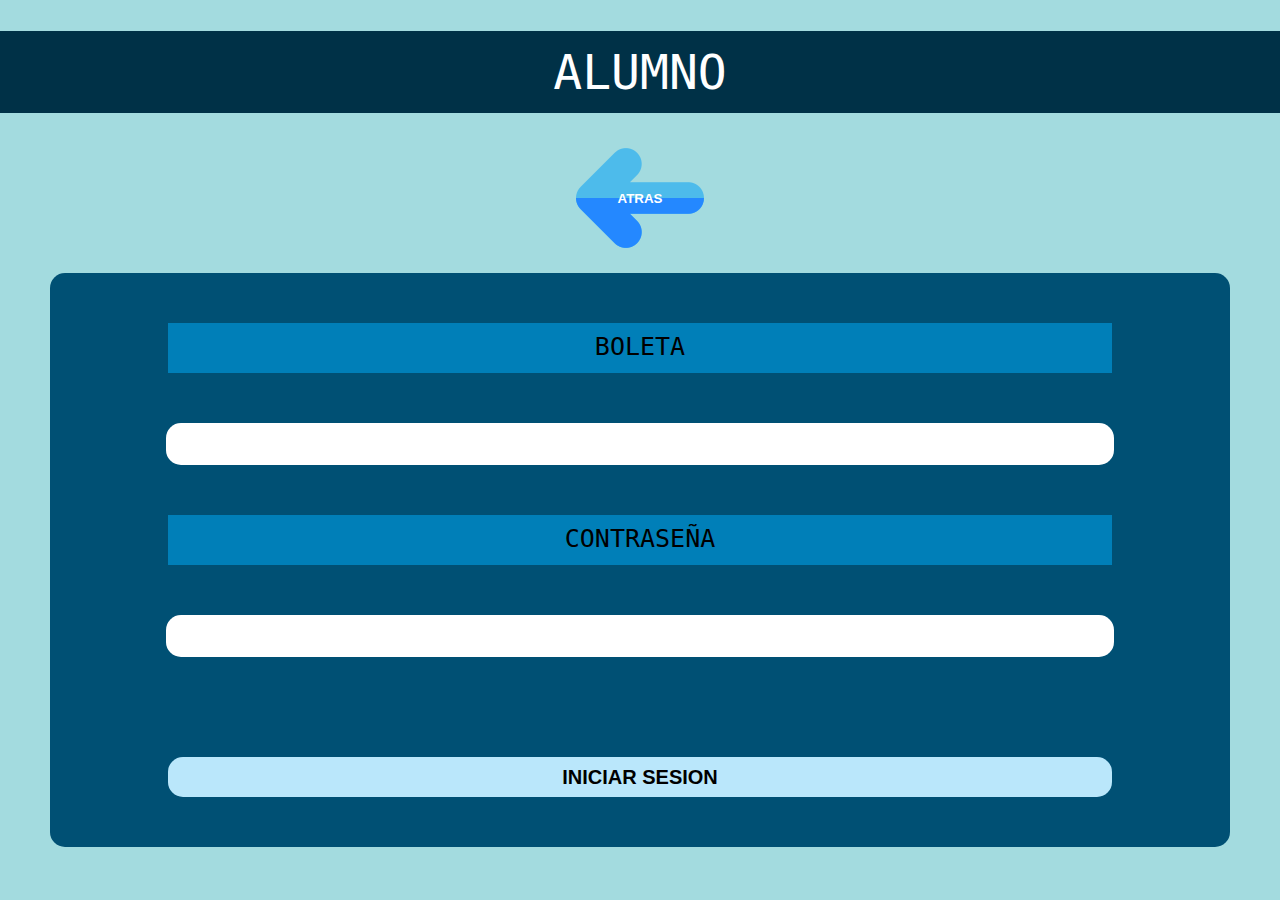
==== Log-alumno.html @ e5d408e7 "Codif wireframes" ====
<!DOCTYPE html>
<html lang="en">
<head>
    <meta charset="UTF-8">
    <meta http-equiv="X-UA-Compatible" content="IE=edge">
    <meta name="viewport" content="width=device-width, initial-scale=1.0">
    <title></title>
    <style>
        *{
            background-color: #A3DBDF;
            margin: 0;
        }
        .encabezado{
            width:100%;
            height: 82px;
            background-color: #003147;
            margin-top: 31px;
            align-items: center;
            justify-content: center;
            text-align: center;
            display: grid;
            place-items: center;
        }
        h1{
            font-family: monospace;
            font-style: normal;
            font-weight: 400;
            font-size: 48px;
            line-height: 48px;
            text-align: center;
            background-color: #003147;
            color: #FFFFFF;
        }
        .flecha{
            margin-top: 35px;
            display: grid;
            place-items: center;
        }
        .atras{
            background-image: url("fl5.png");
            background-repeat:no-repeat;
            background-position:center;
            border: 0;
            height: 100px;
            width: 155px;
            color:white;
            font-weight: bold;
            font-family: 'Lucida Sans', 'Lucida Sans Regular', 'Lucida Grande', 'Lucida Sans Unicode', Geneva, Verdana, sans-serif;
        }
        .mainForm{
            margin-top: 25px;
            /*border: 1px solid white;*/
            display: grid;
            place-items: center;
            margin-left: 50px;
            margin-right: 50px;
            background-color:#005074;
            text-align: center;
            border-radius: 15px;
        }
        .enc{
            /*border: 1px solid white;*/
            width: 80%;
            height: 50px;
            /*text-align: center;*/
            background-color: #007FB8;
            margin-top: 50px;
        }
        p{
            font-family: monospace;
            font-style: normal;
            font-weight: 400;
            font-size: 25px;
            line-height: 48px;
            text-align: center;
            background-color: #007FB8;
            color:black;
        }
        input{
            margin-top: 10px;
            /*background-color: white;*/
            width: 80%;
            height: 40px;
            border: 0;
            text-align: center;
            font-size:15px;
            background-color:white;
            margin-top: 50px;
            border-radius: 15px;
        }
        .enviar{
            background-color: #BAE7FB;
            font-weight: bold;
            /*width: 30%;*/
            font-size: 20px;
            margin-top: 100px;
            margin-bottom: 50px;
            border-radius: 15px;
        }
    </style>
</head>
<body>
    <div class="encabezado">
        <h1>ALUMNO</h1>
    </div>
    <div class="flecha">
        <a href="Log.html"><button class="atras">ATRAS</button></a>
    </div>
    <form>
        <div class="mainForm">
            <div class="enc">
                <p>BOLETA</p>
            </div>
            <input type="number">
            <div class="enc">
                <p>CONTRASEÑA</p>
            </div>
            <input type="password">
            <input class="enviar" type="submit" value="INICIAR SESION">
        </div>
    </form>
</body>
</html>
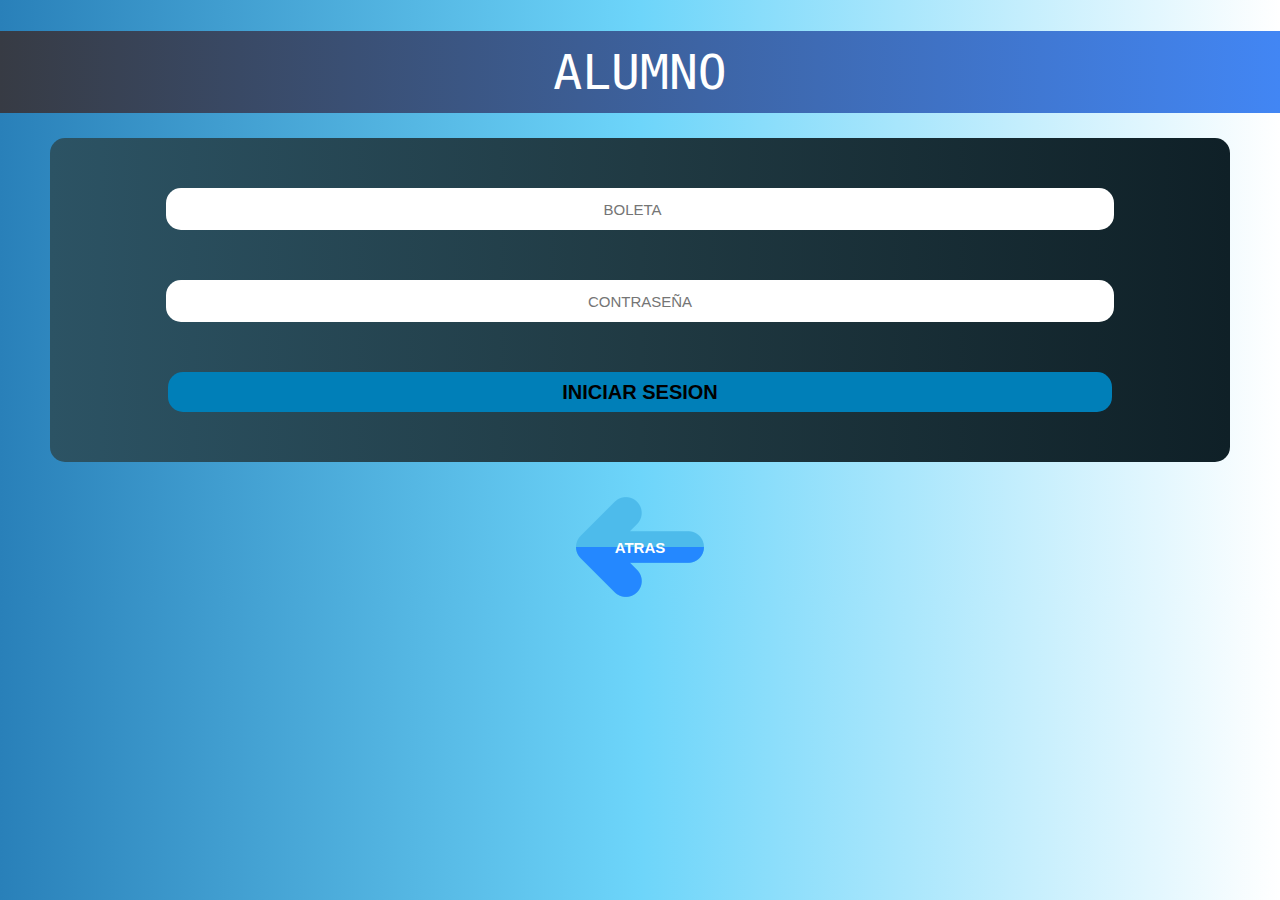
==== commit c65a0fe9: "nueva act" ====
--- a/Log-alumno.html
+++ b/Log-alumno.html
@@ -5,119 +5,22 @@
     <meta http-equiv="X-UA-Compatible" content="IE=edge">
     <meta name="viewport" content="width=device-width, initial-scale=1.0">
     <title></title>
-    <style>
-        *{
-            background-color: #A3DBDF;
-            margin: 0;
-        }
-        .encabezado{
-            width:100%;
-            height: 82px;
-            background-color: #003147;
-            margin-top: 31px;
-            align-items: center;
-            justify-content: center;
-            text-align: center;
-            display: grid;
-            place-items: center;
-        }
-        h1{
-            font-family: monospace;
-            font-style: normal;
-            font-weight: 400;
-            font-size: 48px;
-            line-height: 48px;
-            text-align: center;
-            background-color: #003147;
-            color: #FFFFFF;
-        }
-        .flecha{
-            margin-top: 35px;
-            display: grid;
-            place-items: center;
-        }
-        .atras{
-            background-image: url("fl5.png");
-            background-repeat:no-repeat;
-            background-position:center;
-            border: 0;
-            height: 100px;
-            width: 155px;
-            color:white;
-            font-weight: bold;
-            font-family: 'Lucida Sans', 'Lucida Sans Regular', 'Lucida Grande', 'Lucida Sans Unicode', Geneva, Verdana, sans-serif;
-        }
-        .mainForm{
-            margin-top: 25px;
-            /*border: 1px solid white;*/
-            display: grid;
-            place-items: center;
-            margin-left: 50px;
-            margin-right: 50px;
-            background-color:#005074;
-            text-align: center;
-            border-radius: 15px;
-        }
-        .enc{
-            /*border: 1px solid white;*/
-            width: 80%;
-            height: 50px;
-            /*text-align: center;*/
-            background-color: #007FB8;
-            margin-top: 50px;
-        }
-        p{
-            font-family: monospace;
-            font-style: normal;
-            font-weight: 400;
-            font-size: 25px;
-            line-height: 48px;
-            text-align: center;
-            background-color: #007FB8;
-            color:black;
-        }
-        input{
-            margin-top: 10px;
-            /*background-color: white;*/
-            width: 80%;
-            height: 40px;
-            border: 0;
-            text-align: center;
-            font-size:15px;
-            background-color:white;
-            margin-top: 50px;
-            border-radius: 15px;
-        }
-        .enviar{
-            background-color: #BAE7FB;
-            font-weight: bold;
-            /*width: 30%;*/
-            font-size: 20px;
-            margin-top: 100px;
-            margin-bottom: 50px;
-            border-radius: 15px;
-        }
-    </style>
+    <link rel="stylesheet" href="style.css">
 </head>
-<body>
+<body oncopy="return false" onpaste="return false">
     <div class="encabezado">
         <h1>ALUMNO</h1>
-    </div>
+    </div>    
+    <form>
+        <div class="mainForm">      
+            <input type="number" placeholder="BOLETA" onkeypress="return validarnl(event)">
+            <input type="password" placeholder="CONTRASEÑA" onkeypress="return validarnl(event)">
+            <input class="enviar" type="submit" value="INICIAR SESION">
+        </div>
+    </form>
     <div class="flecha">
         <a href="Log.html"><button class="atras">ATRAS</button></a>
     </div>
-    <form>
-        <div class="mainForm">
-            <div class="enc">
-                <p>BOLETA</p>
-            </div>
-            <input type="number">
-            <div class="enc">
-                <p>CONTRASEÑA</p>
-            </div>
-            <input type="password">
-            <input class="enviar" type="submit" value="INICIAR SESION">
-        </div>
-    </form>
+    <script src="ac.js"></script>
 </body>
 </html>--- a/style.css
+++ b/style.css
@@ -0,0 +1,355 @@
+/*index,Log-alu-pro-inv*/
+*{
+    background: linear-gradient(to right, #2980b9, #6dd5fa, #ffffff);
+    /*background-color: #A3DBDF;*/
+    margin: 0;
+}
+.encabezado{
+    width:100%;
+    height: 82px;
+    /*background: #003147;*/
+    background: linear-gradient(to right, #373b44, #4286f4);
+    margin-top: 31px;
+    align-items: center;
+    justify-content: center;
+    text-align: center;
+    display: grid;
+    place-items: center;
+}
+h1{
+    font-family: monospace;
+    font-style: normal;
+    font-weight: 400;
+    font-size: 48px;
+    line-height: 48px;
+    text-align: center;
+    background: none;
+    color: #FFFFFF;
+}
+.flecha{
+    margin-top: 35px;
+    display: grid;
+    place-items: center;
+}
+.flecha a{
+    background: none
+}
+.atras{
+    background-image: url("imagenes/fl5.png");
+    background-repeat:no-repeat;
+    background-position:center;
+    border: 0;
+    height: 100px;
+    width: 155px;
+    color:white;
+    font-weight: bold;
+    font-family: 'Lucida Sans', 'Lucida Sans Regular', 'Lucida Grande', 'Lucida Sans Unicode', Geneva, Verdana, sans-serif;
+}
+.mainForm{
+    margin-top: 25px;
+    display: grid;
+    place-items: center;
+    margin-left: 50px;
+    margin-right: 50px;
+    background: linear-gradient(to right, #2C5364, #203A43, #0F2027);
+    /*background-color:#005074;*/
+    text-align: center;
+    border-radius: 15px;
+}
+/*.enc{
+    width: 80%;
+    height: 50px;
+    background-color: #007FB8;
+    margin-top: 50px;
+    margin-bottom:50px;
+}*/
+p{
+    font-family: monospace;
+    font-style: normal;
+    font-weight: 400;
+    font-size: 25px;
+    line-height: 48px;
+    text-align: center;
+    background: #007FB8;
+    color:black;
+}
+input{
+    margin-top: 50px;
+    /*margin-bottom:50px;*/
+    width: 80%;
+    height: 40px;
+    border: 0;
+    text-align: center;
+    font-size:15px;
+    background:white;
+    border-radius: 15px;
+}
+.enviar{
+    background: #007FB8;
+    font-weight: bold;
+    font-size: 20px;
+    /*margin-top: 100px;*/
+    margin-bottom: 50px;
+    border-radius: 15px;
+}
+.enviar:hover{
+    background-color: #6dd5fa;
+    box-shadow: 0 0 10px #6dd5fa, 0 0 40px #6dd5fa, 0 0 80px #6dd5fa;
+}
+.img{
+    height: 205px;
+    width: 205px;
+    /*background-color: #007FB8;*/
+    background: black;
+    margin-top: 12.5px;
+    margin-bottom:12.5px;
+    display: grid;
+    place-items: center;
+    border-radius: 15px;
+}
+
+/*index*/
+.log{
+    background-image: url("imagenes/log.png");
+    height: 95%;
+    width: 95%;
+    background-size: cover;
+    background-position: center;
+    background-repeat: no-repeat;
+    /*background-color: #007FB8;*/
+    background-color: #005074;
+}
+.log:hover{
+    background-color: #007FB8;
+    box-shadow: 0 0 10px #007FB8, 0 0 40px #007FB8, 0 0 80px #007FB8;
+}
+.reg{
+    background-image: url("imagenes/reg.png");
+    height: 95%;
+    width: 95%;
+    background-size: cover;
+    background-position: center;
+    background-repeat: no-repeat;
+    /*background-color: #007FB8;*/
+    background-color: #005074;
+}
+.reg:hover{
+    background-color: #007FB8;
+    box-shadow: 0 0 10px #007FB8, 0 0 40px #007FB8, 0 0 80px #007FB8;
+}
+button{
+    border: 0;
+    color: white;
+    font-size: 15px;
+}
+h2{
+    background: none;
+    font-family: monospace;
+    font-size: 40px;
+}
+
+/*Log, Reg*/
+.alm{
+    background-image: url("imagenes/alm.png");
+    height: 95%;
+    width: 95%;
+    background-size: cover;
+    background-position: center;
+    background-repeat: no-repeat;
+    /*background-color: #007FB8;*/
+    background-color: #005074;
+}
+.alm:hover{
+    background-color: #007FB8;
+    box-shadow: 0 0 10px #007FB8, 0 0 40px #007FB8, 0 0 80px #007FB8;
+}
+.prf{
+    background-image: url("imagenes/prf.png");
+    height: 95%;
+    width: 95%;
+    background-size: cover;
+    background-position: center;
+    background-repeat: no-repeat;
+    /*background-color: #007FB8;*/
+    background-color: #005074;
+}
+.prf:hover{
+    background-color: #007FB8;
+    box-shadow: 0 0 10px #007FB8, 0 0 40px #007FB8, 0 0 80px #007FB8;
+}
+.inv{
+    background-image: url("imagenes/per.png");
+    height: 95%;
+    width: 95%;
+    background-size: cover;
+    background-position: center;
+    background-repeat: no-repeat;
+    /*background-color: #007FB8;*/
+    background-color: #005074;
+}
+.inv:hover{
+    background-color: #007FB8;
+    box-shadow: 0 0 10px #007FB8, 0 0 40px #007FB8, 0 0 80px #007FB8;
+}
+
+/*Principal*/
+.encabezado1{
+    width:100%;
+    height: 82px;
+    background: linear-gradient(to right, #373b44, #4286f4);
+    margin-top: 31px;
+    align-items: center;
+    display: inline-flex;
+}
+.encabezado2{
+    width:60%;
+    height: 125px;
+    background:#BAE7FB ;
+    align-items: center;
+    justify-content: center;
+    text-align: center;
+    display: inline-flex;
+    place-items: center;
+    border-radius: 15px;
+}
+.p2{
+    font-family: monospace;
+    font-style: normal;
+    font-weight: 400;
+    font-size: 25px;
+    line-height: 48px;
+    text-align: center;
+    background: #BAE7FB;
+    color:black;
+}
+.titulo{
+    background: none;
+    width: 100%;
+}
+.menu{
+    margin-left: 10px;
+    height:60px;
+    width: 60px;
+}
+.btnmenu{
+    width: 100%;
+    height: 100%;
+    background-size: cover;
+    background-image: url("imagenes/menu.png");
+    background-repeat:no-repeat;
+    background-position:center;
+}
+.datos{
+    position: absolute;
+    background: #60bde8;
+    height: 380px;
+    width: 265px;
+    display: none;
+}
+.foto{
+    height: 50%;
+    background: #60bde8;
+}
+.d2{
+    background: #60bde8;
+    margin-left: 3%;
+}
+.menudat2{
+    width: 100%;
+    height: 58px;
+    background: #60bde8;
+    display: inline-flex;
+    align-items: center;
+    font-size: 15px;
+    font-weight: bold;
+    font-family: 'Lucida Sans', 'Lucida Sans Regular', 'Lucida Grande', 'Lucida Sans Unicode', Geneva, Verdana, sans-serif;
+}
+.d1{
+    background: #003147;
+    margin-left: 3%;
+}
+.menudat1{
+    width: 100%;
+    height: 58px;
+    background: #003147;
+    color: white;
+    display: inline-flex;
+    align-items: center;
+    font-size: 15px;
+    font-weight: bold;
+    font-family: 'Lucida Sans', 'Lucida Sans Regular', 'Lucida Grande', 'Lucida Sans Unicode', Geneva, Verdana, sans-serif;
+}
+.BC{
+    background: #003147;
+    height: 60%;
+    display: inline-flex;
+    align-items: center;
+    border-radius: 15px;
+    margin-left: 30%;
+    margin-right: 30%;
+}
+.BC:hover{
+    background-color: #6dd5fa;
+    box-shadow: 0 0 10px #6dd5fa, 0 0 40px #6dd5fa, 0 0 80px #6dd5fa;
+}
+.menu:hover .datos{
+    display: block;
+}
+.imgp{
+    background: none;
+    height: 125px;
+    width: 125px;
+}
+.imgE{
+    background-size: cover;
+    background-image: url("imagenes/lp.png");
+    background-repeat:no-repeat;
+    background-position:center;
+    width: 95%;
+    height: 95%;
+    border: 0;
+    border-radius: 15px;
+}
+.imgE:hover{
+    background-color: #ffff;
+    box-shadow: 0 0 10px #ffff, 0 0 40px #ffff, 0 0 80px #ffff;
+}
+.imgC{
+    background-size: cover;
+    background-image: url("imagenes/consultar.png");
+    background-repeat:no-repeat;
+    background-position:center;
+    width: 95%;
+    height: 95%;
+    border: 0;
+    border-radius: 15px;
+}
+.imgC:hover{
+    background-color: #2980b9;
+    box-shadow: 0 0 10px #2980b9, 0 0 40px #2980b9, 0 0 80px #2980b9;
+}
+.main{
+    display: flex;
+    justify-content: center;
+    text-align: center;
+    margin-top: 50px;
+}
+
+/*RegAlu, RegInv
+.encR{
+    width: 80%;
+    height: 50px;
+    background-color: #007FB8;
+    margin-top: 50px;
+}
+.inputR{
+    margin-top: 10px;
+    width: 80%;
+    height: 40px;
+    border: 0;
+    text-align: center;
+    font-size:15px;
+    background-color:white;
+    margin-top: 50px;
+    border-radius: 15px;
+}*/